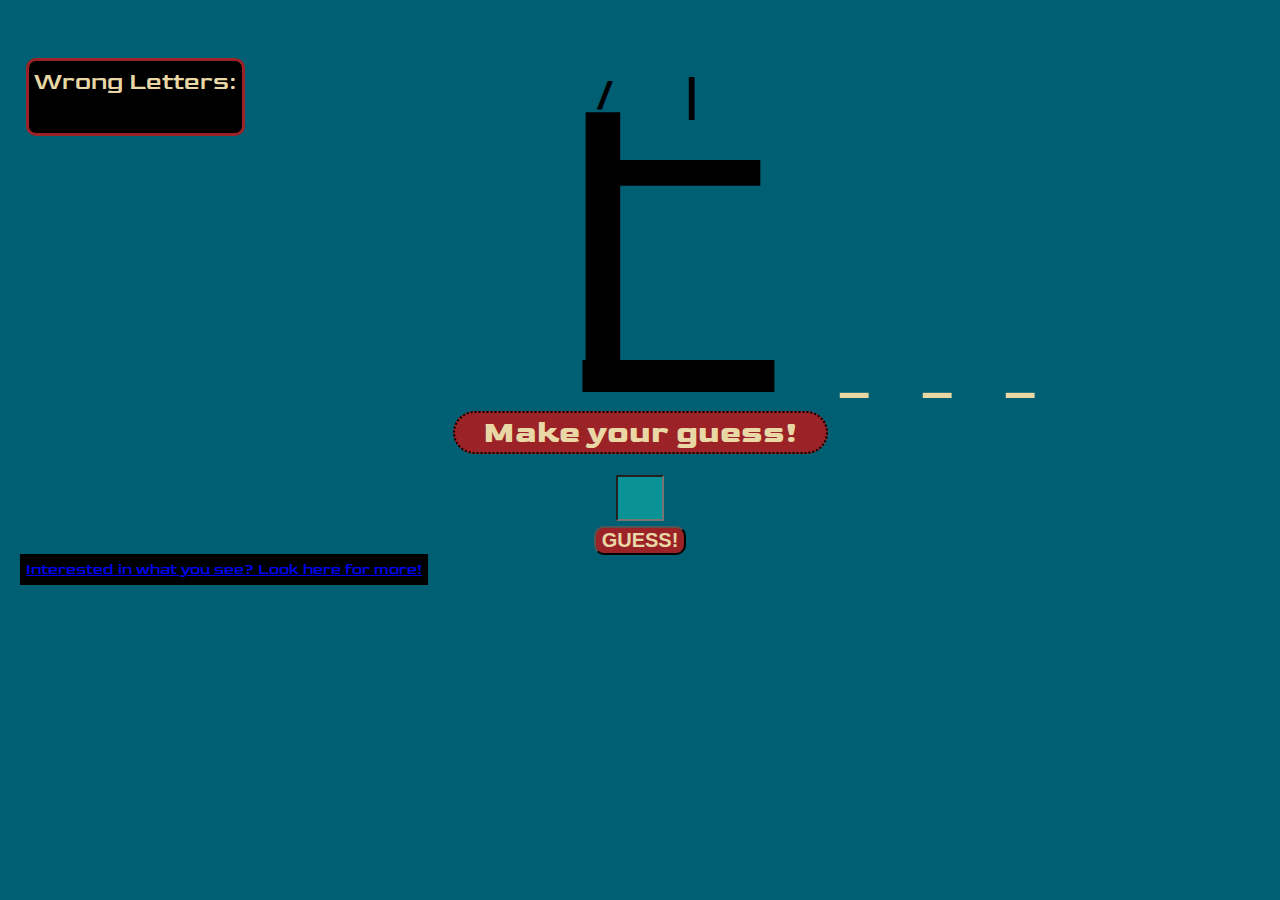
==== index.html @ 9f993c68 "Merge branch 'main' into fixingEverything" ====
<!DOCTYPE html>
<html lang="en">
<head>
    <meta charset="UTF-8">
    <meta name="viewport" content="width=device-width, initial-scale=1.0">
    <link rel="preconnect" href="https://fonts.gstatic.com">
    <link href="https://fonts.googleapis.com/css2?family=Goldman:wght@400;700&display=swap" rel="stylesheet">
    <link rel="stylesheet" href="style.css">
    <title>Hangman Project</title>
</head>
        <!--Div containg hangman image-->
        <!-- <div class="hangmanDiv">
        <img src = https://i.pinimg.com/564x/ff/20/98/ff209860a591ed374d7825a1a7829b6f.jpg id="hangman"/>
        </div> -->
        <!--stickman + gallows-->
        <div class="stickman">
            <p id="gallowBase">_</p>
            <p id="gallowShaft">|</p>
            <p id="legs"></p>
            <p id="torso"></p>
            <p id="arms"></p>
            <p id="head"></p>
            <p id="noose">|</p>
            <p id="gallowBrace">/</p>
            <p id="gallowArm">_</p>
        </div> <br>
        <!--wrong letters-->
        <div class="wrongLetters">
            <p id="wrongTitle">Wrong Letters:<br></p>
        </div>
        <!--Div containing end word-->
        <div class="wordDiv">
            <p id="letterD">_</p>
            <p id="letterO">_</p>
            <p id="letterG">_</p>
        </div>
        <!--Div containg guessing form-->
        <div class="guessingDiv">
            <h1>Make your guess!</h1>
            <form>
                <input id="input1" type="text" name="A"> <br>
                <button id="btn" type="submit">GUESS!</button>
            </form>
        </div>
            <a href="https://github.com/Jadonshack" id="add" target="_blank">Interested in what you see? Look here for more!</a>
        <script src="script.js"></script>
    </body>
---- style.css ----
body {
    background-color: #005F73;
    font-family: 'Goldman', cursive;
    margin: 0px;
}
/* stickman */
.stickman {
    display: block;
    margin-left: 23%;
    width: 50%;
    height: auto;
}
#gallowBase {
    height: 0px;
    width: 0px;
    font-size: 400px;
    margin: 0px 60% 0px 0px;
    float: right;
}
#gallowShaft {
    height: 0px;
    width: 0px;
    font-size: 360px;
    margin: 0px 59% 0px 0px;
    float: right;
}
#legs {
    height: 0px;
    width: 0px;
    font-size: 80px;
    margin: 20% 40% 0px 0px;
    float: right;
    text-align: right;
}
#torso {
    height: 0px;
    width: 0px;
    font-size: 60px;
    margin: 16% -.89% 0px 0px;
    float: right;
}
#arms {
    height: 0px;
    width: 0px;
    font-size: 70px;
    margin: 13% .7% 0px 0px;
    float: right;
}
#head {
    height: 0px;
    width: 0px;
    font-size: 60px;
    margin: 12.4% -.3% 0px 0px;
    float: right;
}
#noose {
    height: 0px;
    width: 0px;
    font-size: 60px;
    margin: -4% -1.6% 0px 0px;
    padding-top: 13%;
    float: right;
}
#gallowBrace {
    height: 0px;
    width: 0px;
    font-size: 40px;
    margin: 11% 0% 0% 47.1%;
    float: left;
}
#gallowArm {
    height: 0px;
    width: 0px;
    font-size: 320px;
    margin: -31% 14.5% 0% 0px;
    float: right;
}
/* wrong letters */
.wrongLetters {
    color: #E9D8A6;
}
#wrongTitle {
    height: 62px;
    padding: 5px;
    border: 3px solid #9B2226;
    border-radius: 10px;
    background-color: #000000;
     font-size: 25px;
     margin: -1% 0% 0% 2%;
     float: left;
 }
/* div + para's that control answer */
.wordDiv {
    clear: both;
    font-size: 60px;
    margin: 25% 0px 25px;
    color: #E9D8A6;
    }
#letterD {
    margin: 0px;
    margin-left: 835px;
    float: left;
}
#letterO {
    margin: 0px;
    padding-left: 3.5%;
    float:left;
}
#letterG {
    margin: 0px;
    padding-left: 3.5%;
    float:left;
}
/* form elements */
.guessingDiv {
    text-align: center;
    width: 375px;
    margin-left: auto;
    margin-right: auto;
    clear: both;
}
form {
    font-size: 20px;
}
h1 {
    background-color: #9B2226;
    border: 2px dotted #000000;
    color: #E9D8A6;
    border-radius: 2em;
}
#input1 {
    text-align: center;
    font-size: 40px;
    background-color: #0A9396;
    width: 1em;
    height: 1em;
}
button {
    margin: 5px;
    border-radius: 10px;
    background-color: #9B2226;
    font-size: 20px;
    font-weight: bold;
    color: #E9D8A6;
}
button:hover {
    background-color: #AE2012;
    border-radius: 10px;
}
#add {
    margin-left: 20px;
    padding: 2px;
    background-color: #000000;
    padding: 6px;
    }
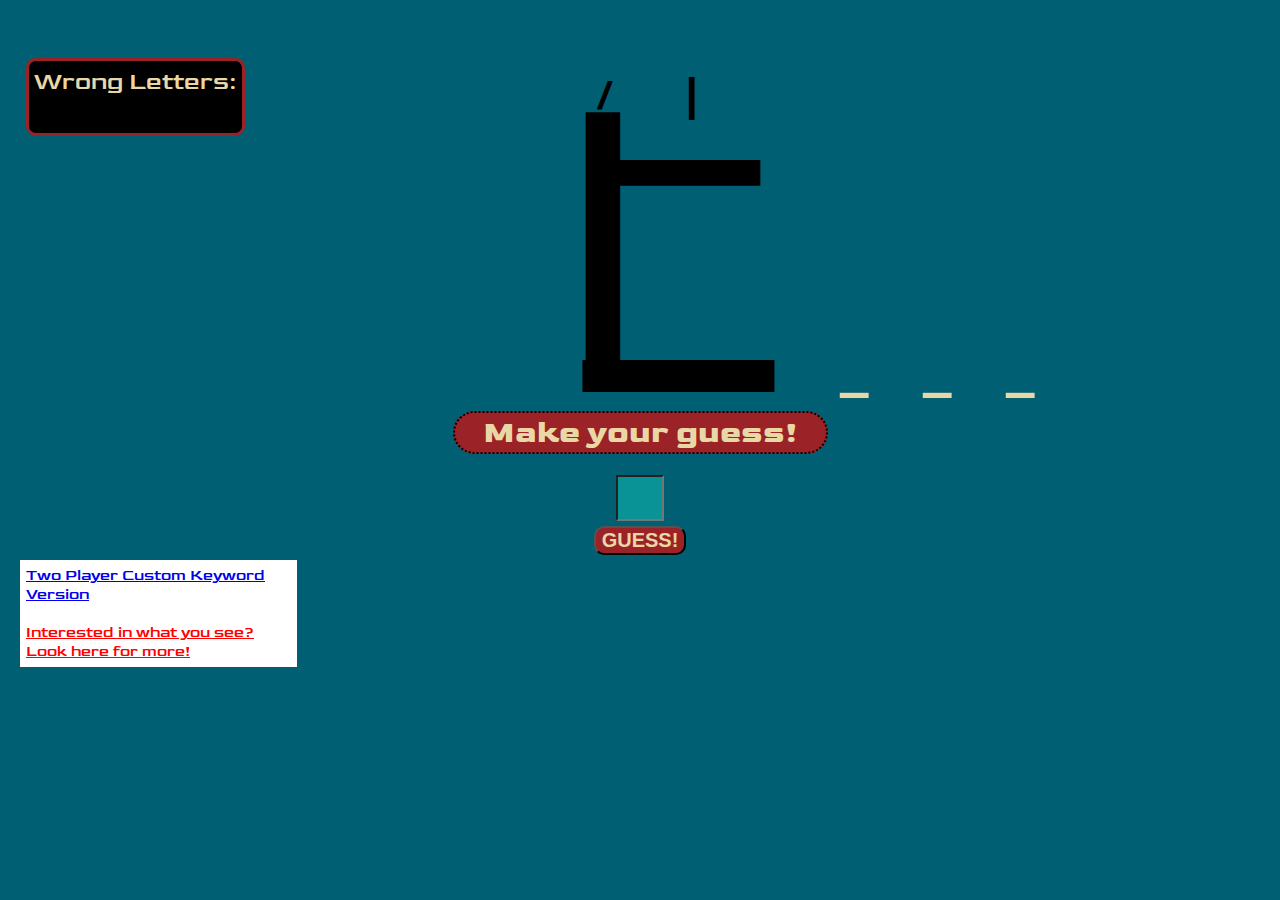
==== commit a12863d4: "Merge branch 'main' into fixingEverything" ====
--- a/index.html
+++ b/index.html
@@ -9,11 +9,7 @@
     <link rel="stylesheet" href="style.css">
     <title>Hangman Project</title>
 </head>
-        <!--Div containg hangman image-->
-        <!-- <div class="hangmanDiv">
-        <img src = https://i.pinimg.com/564x/ff/20/98/ff209860a591ed374d7825a1a7829b6f.jpg id="hangman"/>
-        </div> -->
-        <!--stickman + gallows-->
+        <!--Stickman + Gallows-->
         <div class="stickman">
             <p id="gallowBase">_</p>
             <p id="gallowShaft">|</p>
@@ -43,6 +39,9 @@
                 <button id="btn" type="submit">GUESS!</button>
             </form>
         </div>
-            <a href="https://github.com/Jadonshack" id="add" target="_blank">Interested in what you see? Look here for more!</a>
+            <div class="divLinks">
+                <a href="Hangman-Custom/index.html" id="twoPlayer" target="_blank">Two Player Custom Keyword Version</a> <br> <br>
+                <a href="https://github.com/Jadonshack" id="add" target="_blank">Interested in what you see? Look here for more!</a>
+            </div>
         <script src="script.js"></script>
     </body>--- a/style.css
+++ b/style.css
@@ -148,9 +148,13 @@
     background-color: #AE2012;
     border-radius: 10px;
 }
-#add {
+.divLinks {
     margin-left: 20px;
     padding: 2px;
-    background-color: #000000;
+    background-color: white;
     padding: 6px;
-    }+    width: 20.7%;
+}
+#add {
+    color: red;
+}
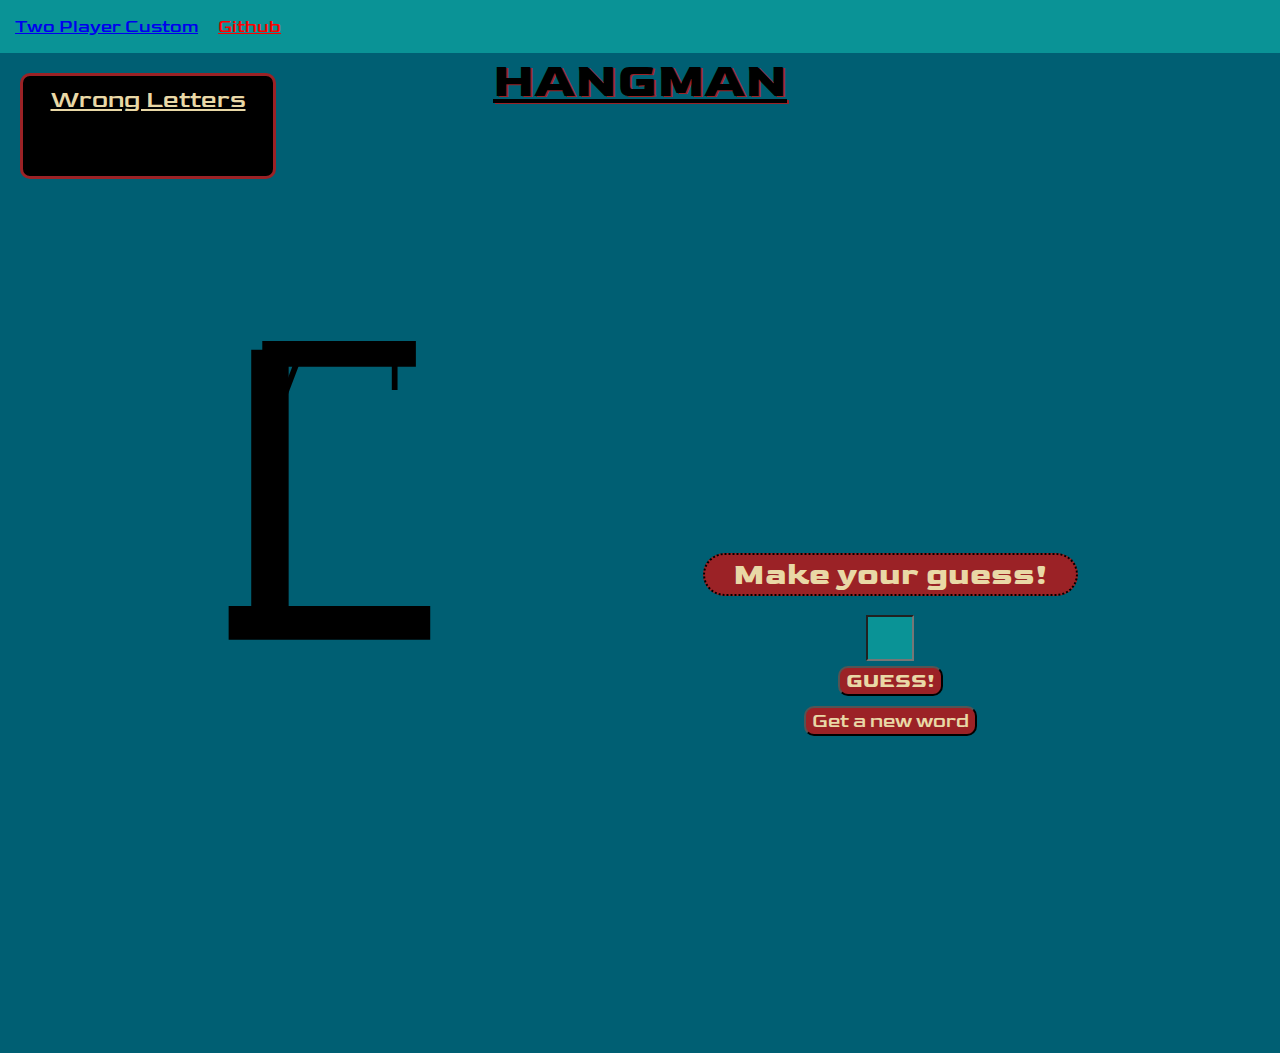
==== commit 941763c5: "Updated Hangman with random words" ====
--- a/index.html
+++ b/index.html
@@ -1,4 +1,3 @@
-
 <!DOCTYPE html>
 <html lang="en">
 <head>
@@ -7,8 +6,17 @@
     <link rel="preconnect" href="https://fonts.gstatic.com">
     <link href="https://fonts.googleapis.com/css2?family=Goldman:wght@400;700&display=swap" rel="stylesheet">
     <link rel="stylesheet" href="style.css">
+    <script src="https://code.jquery.com/jquery-3.6.1.min.js" integrity="sha256-o88AwQnZB+VDvE9tvIXrMQaPlFFSUTR+nldQm1LuPXQ=" crossorigin="anonymous"></script>
     <title>Hangman Project</title>
 </head>
+    <nav>
+        <a href="Hangman-Custom/index.html" id="twoPlayer" target="_blank">Two Player Custom</a>
+        <a href="https://github.com/Jadonshack" id="add" target="_blank">Github</a>
+    </nav>
+
+    <div id="pageGrid">
+        <!-- Title -->
+        <h1 id="gameTitle">HANGMAN</h1>
         <!--Stickman + Gallows-->
         <div class="stickman">
             <p id="gallowBase">_</p>
@@ -23,25 +31,24 @@
         </div> <br>
         <!--wrong letters-->
         <div class="wrongLetters">
-            <p id="wrongTitle">Wrong Letters:<br></p>
+            <p id="wrongTitle">Wrong Letters</p>
         </div>
-        <!--Div containing end word-->
-        <div class="wordDiv">
-            <p id="letterD">_</p>
-            <p id="letterO">_</p>
-            <p id="letterG">_</p>
+
+        <div class="wordContainerDiv">
+            <!--Div containing end word-->
+            <div class="wordDiv">
+            </div>
         </div>
         <!--Div containg guessing form-->
         <div class="guessingDiv">
-            <h1>Make your guess!</h1>
+            <h1 id="guessingTitle">Make your guess!</h1> <br>
             <form>
-                <input id="input1" type="text" name="A"> <br>
-                <button id="btn" type="submit">GUESS!</button>
+                <input id="inputAnswer" type="text"> <br>
+                <button id="guessBtn" type="submit">GUESS!</button>
             </form>
+            <button id="getWord" onclick="getWord()">Get a new word</button>
         </div>
-            <div class="divLinks">
-                <a href="Hangman-Custom/index.html" id="twoPlayer" target="_blank">Two Player Custom Keyword Version</a> <br> <br>
-                <a href="https://github.com/Jadonshack" id="add" target="_blank">Interested in what you see? Look here for more!</a>
-            </div>
+    </div>    
         <script src="script.js"></script>
-    </body>+    </body>
+</html>
--- a/style.css
+++ b/style.css
@@ -1,141 +1,197 @@
+* {
+    font-family: 'Goldman', cursive;
+    margin: 0px;
+}
 
 body {
     background-color: #005F73;
-    font-family: 'Goldman', cursive;
+}
+
+p {
     margin: 0px;
 }
+
+nav {
+    display: flex;
+    justify-content: flex-start;
+    column-gap: 20px;
+    padding: 15px;
+    font-size: 115%;
+    background-color:#0A9396;
+}
+
+#add {
+    color: red;
+}
+
+a:hover {
+    opacity: .7;
+}
+
+#pageGrid {
+    display: grid;
+    grid-template-columns: repeat(5, 1fr);
+    grid-template-rows: repeat(4, 1fr);
+}
+
+#gameTitle {
+    grid-column: 1 / span 5;
+    grid-row: 1;
+    text-decoration: underline;
+    font-size: 3em;
+    justify-self: center;
+    text-shadow: 2px 1px #9B2226;
+}
+
 /* stickman */
 .stickman {
-    display: block;
-    margin-left: 23%;
-    width: 50%;
-    height: auto;
-}
+    width: 500px;
+    height: 500px;
+    grid-column: 2;
+    grid-row: 1 / span 2;
+    position: relative;
+    display: grid;
+    grid-template-columns: repeat(60, 1fr);
+    grid-template-rows: repeat(14, 25px);
+}
+
+.stickman p {
+    height: 0;
+    width: 0;
+}
+
 #gallowBase {
-    height: 0px;
-    width: 0px;
-    font-size: 400px;
-    margin: 0px 60% 0px 0px;
-    float: right;
-}
+    font-size: 420px;
+    grid-column: 1 / span 10;
+    grid-row: 8;
+}
+
 #gallowShaft {
-    height: 0px;
-    width: 0px;
-    font-size: 360px;
-    margin: 0px 59% 0px 0px;
-    float: right;
-}
+    font-size: 390px;
+    grid-column: 4;
+    grid-row: 8;
+}
+
 #legs {
-    height: 0px;
-    width: 0px;
-    font-size: 80px;
-    margin: 20% 40% 0px 0px;
-    float: right;
-    text-align: right;
-}
+    font-size: 85px;
+    grid-column: 23;
+    grid-row: 12 / span 4;
+    align-self: center;
+}
+
 #torso {
-    height: 0px;
-    width: 0px;
+    font-size: 75px;
+    grid-column: 24;
+    grid-row: 14;
+    align-self: center;
+}
+
+#arms {
+    font-size: 70px;
+    grid-column: 22;
+    grid-row: 13;
+    align-self: center;
+}
+
+#head {
+    font-size: 70px;
+    grid-column: 22;
+    grid-row: 12;
+    align-self: flex-end;
+}
+
+#noose {
     font-size: 60px;
-    margin: 16% -.89% 0px 0px;
-    float: right;
-}
-#arms {
-    height: 0px;
-    width: 0px;
-    font-size: 70px;
-    margin: 13% .7% 0px 0px;
-    float: right;
-}
-#head {
-    height: 0px;
-    width: 0px;
-    font-size: 60px;
-    margin: 12.4% -.3% 0px 0px;
-    float: right;
-}
-#noose {
-    height: 0px;
-    width: 0px;
-    font-size: 60px;
-    margin: -4% -1.6% 0px 0px;
-    padding-top: 13%;
-    float: right;
-}
+    grid-column: 24;
+    grid-row: 12;
+    align-self: flex-start;
+}
+
 #gallowBrace {
-    height: 0px;
-    width: 0px;
-    font-size: 40px;
-    margin: 11% 0% 0% 47.1%;
-    float: left;
-}
+    font-size: 50px;
+    grid-column: 11;
+    grid-row: 12;
+    align-self: flex-end;
+}
+
 #gallowArm {
-    height: 0px;
-    width: 0px;
     font-size: 320px;
-    margin: -31% 14.5% 0% 0px;
-    float: right;
-}
+    grid-column: 6;
+    grid-row: 1;
+}
+
 /* wrong letters */
 .wrongLetters {
     color: #E9D8A6;
-}
-#wrongTitle {
-    height: 62px;
-    padding: 5px;
+    grid-column: 1 / span 2;
+    grid-row: 1 / span 3;
+    margin: 20px;
     border: 3px solid #9B2226;
     border-radius: 10px;
     background-color: #000000;
-     font-size: 25px;
-     margin: -1% 0% 0% 2%;
-     float: left;
+    font-size: 25px;
+    height: 100px;
+    width: 250px;
+}
+
+#wrongTitle {
+    width: auto;
+    padding: 8px;
+    text-align: center;
+    text-decoration: underline;
  }
+
+ .wrongLetters p {
+    width: 25px;
+    margin: 0px;
+ }
+
 /* div + para's that control answer */
+.wordContainerDiv {
+    grid-column: 3 / span 2;
+    grid-row: 2;
+    align-self: flex-end;
+}
+
 .wordDiv {
     clear: both;
-    font-size: 60px;
-    margin: 25% 0px 25px;
-    color: #E9D8A6;
+    font-size: 65px;
+    color: #E9D8A6;
+    display: flex;
+    justify-content: center;
     }
-#letterD {
-    margin: 0px;
-    margin-left: 835px;
-    float: left;
-}
-#letterO {
-    margin: 0px;
-    padding-left: 3.5%;
-    float:left;
-}
-#letterG {
-    margin: 0px;
-    padding-left: 3.5%;
-    float:left;
-}
+
 /* form elements */
 .guessingDiv {
+    grid-column: 3 / span 2;
+    grid-row: 3;
     text-align: center;
     width: 375px;
     margin-left: auto;
     margin-right: auto;
     clear: both;
-}
+    justify-content: center;
+}
+
 form {
     font-size: 20px;
 }
-h1 {
+
+#guessingTitle {
     background-color: #9B2226;
     border: 2px dotted #000000;
     color: #E9D8A6;
     border-radius: 2em;
 }
-#input1 {
+
+#inputAnswer {
     text-align: center;
     font-size: 40px;
     background-color: #0A9396;
     width: 1em;
     height: 1em;
 }
+
 button {
     margin: 5px;
     border-radius: 10px;
@@ -144,17 +200,16 @@
     font-weight: bold;
     color: #E9D8A6;
 }
+
 button:hover {
     background-color: #AE2012;
     border-radius: 10px;
 }
-.divLinks {
-    margin-left: 20px;
-    padding: 2px;
-    background-color: white;
-    padding: 6px;
-    width: 20.7%;
-}
-#add {
-    color: red;
-}
+
+#getWord {
+    font-weight: normal;
+}
+
+button:disabled {
+    background-color: darkgray;
+}
